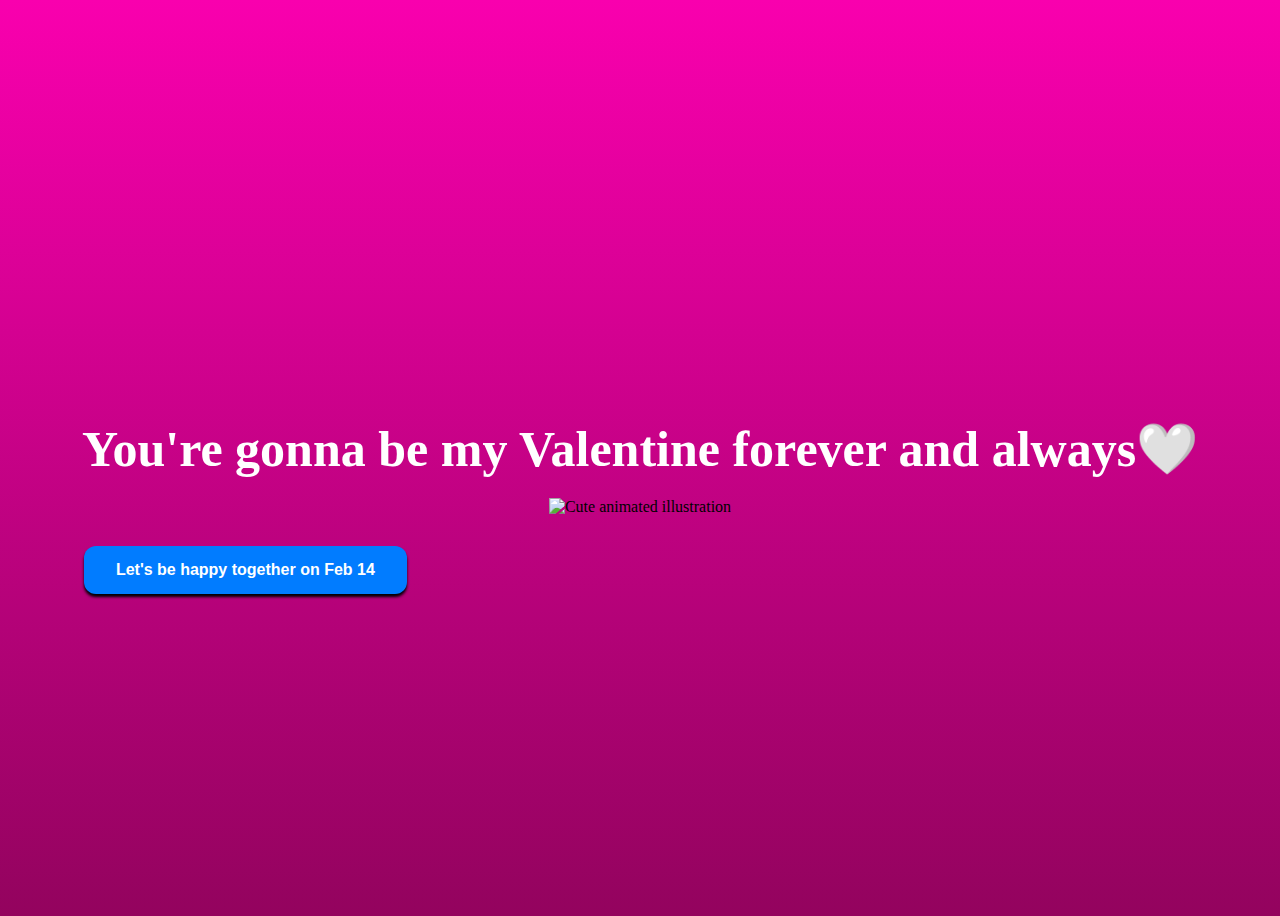
==== yes.html @ 1b6d8e86 "Add files via upload" ====
<!DOCTYPE html>
<html lang="en">
  <head>
    <link rel="stylesheet" href="style.css" />
  </head>
  <body>
    <div class="container">
      <div>
        <h1 class="header_text">You're gonna be my Valentine forever and always🤍</h1>
      </div>
      <div class="gif_container">
        <img
          src="https://i.postimg.cc/wTDG30TB/yes.gif"
          alt="Cute animated illustration"
        />
      </div>
      <button class="btn" id="yesButton" onclick="window.location.href='https://www.instagram.com/p/DFaEW8qTjOT/?img_index=1'">
        Let's be happy together on Feb 14
      </button>
    </div>
  </body>
</html>
---- style.css ----
body {
    display: flex;
    justify-content: center;
    align-items: center;
    height: 100vh;
  
    background: linear-gradient(rgb(249, 0, 174), rgb(147, 3, 94));
  }
  
  #noButton {
    position: absolute;
    margin-left: 150px;
    transition: 0.5s;
    margin-top: 30px;
  }
  
  #yesButton {
    position: absolute;
    margin-right: 150px;
    margin-top: 30px;
  }
  
  .header_text {
    font-family: "Nunito";
    font-size: 50px;
    font-weight: bold;
  
    text-align: center;
    margin-top: 20px;
    margin-bottom: 20px;
    color: #ffffff;
  }
  
  .text {
    font-family: "Nunito";
    font-size: 25px;
    font-weight: bold;
    color: white;
    text-align: center;
    margin-top: 20px;
    margin-bottom: 0px;
  }
  
  .buttons {
    display: flex;
    flex-direction: row;
    justify-content: center;
    align-items: center;
    margin-top: 20px;
    margin-left: 20px;
  }
  
  .btn {
    background-color: #017cff;
    color: white;
    font-weight: 600;
    padding: 15px 32px;
    text-align: center;
    display: inline-block;
    font-size: 16px;
    margin: 4px 2px;
    cursor: pointer;
    border: none;
    border-radius: 12px;
    transition: background-color 0.3s ease;
    box-shadow: 0 3px 3px black;
  }
  
  .btn:hover {
    background-color: #ffffff;
    color: #005dc1;
  }
  
  .gif_container {
    display: flex;
    justify-content: center;
    align-items: center;
  }
  p {
    color: white;
    margin-left: 50%;
  }
  p a {
    color: rgb(255, 255, 255);
    font-size: 20px;
    font-weight: 600;
    opacity: 0.25;
  }
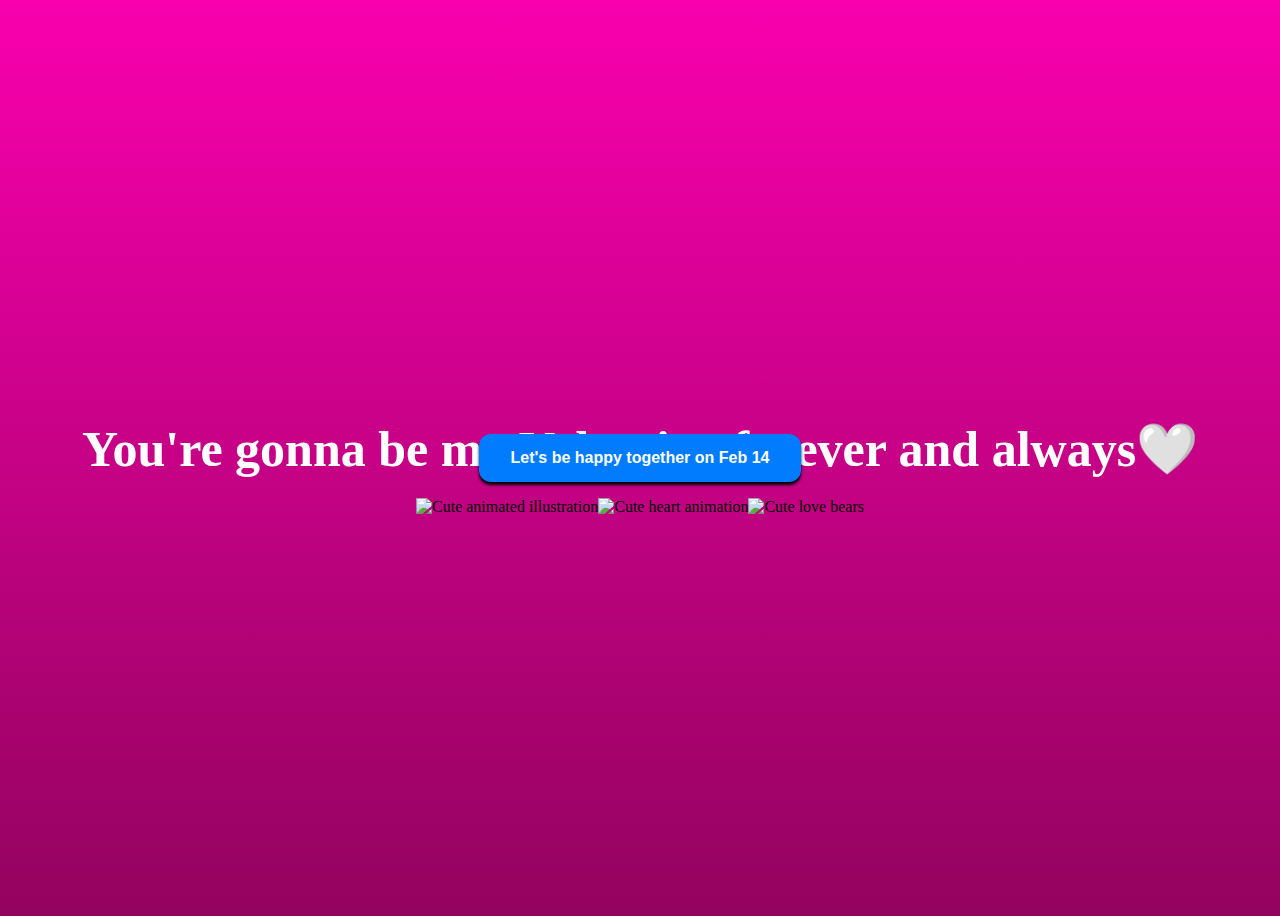
==== commit 1449f70f: "Update yes.html" ====
--- a/yes.html
+++ b/yes.html
@@ -13,10 +13,20 @@
           src="https://i.postimg.cc/wTDG30TB/yes.gif"
           alt="Cute animated illustration"
         />
+        <img 
+          src="https://media.giphy.com/media/LnKonfpQ44fNvuGLkA/giphy.gif"
+          alt="Cute heart animation"
+        />
+        <img
+          src="https://media.giphy.com/media/KztT2c4u8mYYUiMKdJ/giphy.gif"
+          alt="Cute love bears"
+        />
       </div>
-      <button class="btn" id="yesButton" onclick="window.location.href='https://www.instagram.com/p/DFaEW8qTjOT/?img_index=1'">
+      </div>
+      <button class="btn" id="yesButton" onclick="window.location.href='https://www.instagram.com/p/DFaEW8qTjOT/?img_index=1'" style="display: block; margin: 20px auto; text-align: center;">
         Let's be happy together on Feb 14
       </button>
+      </div>
     </div>
   </body>
-</html>+</html>
